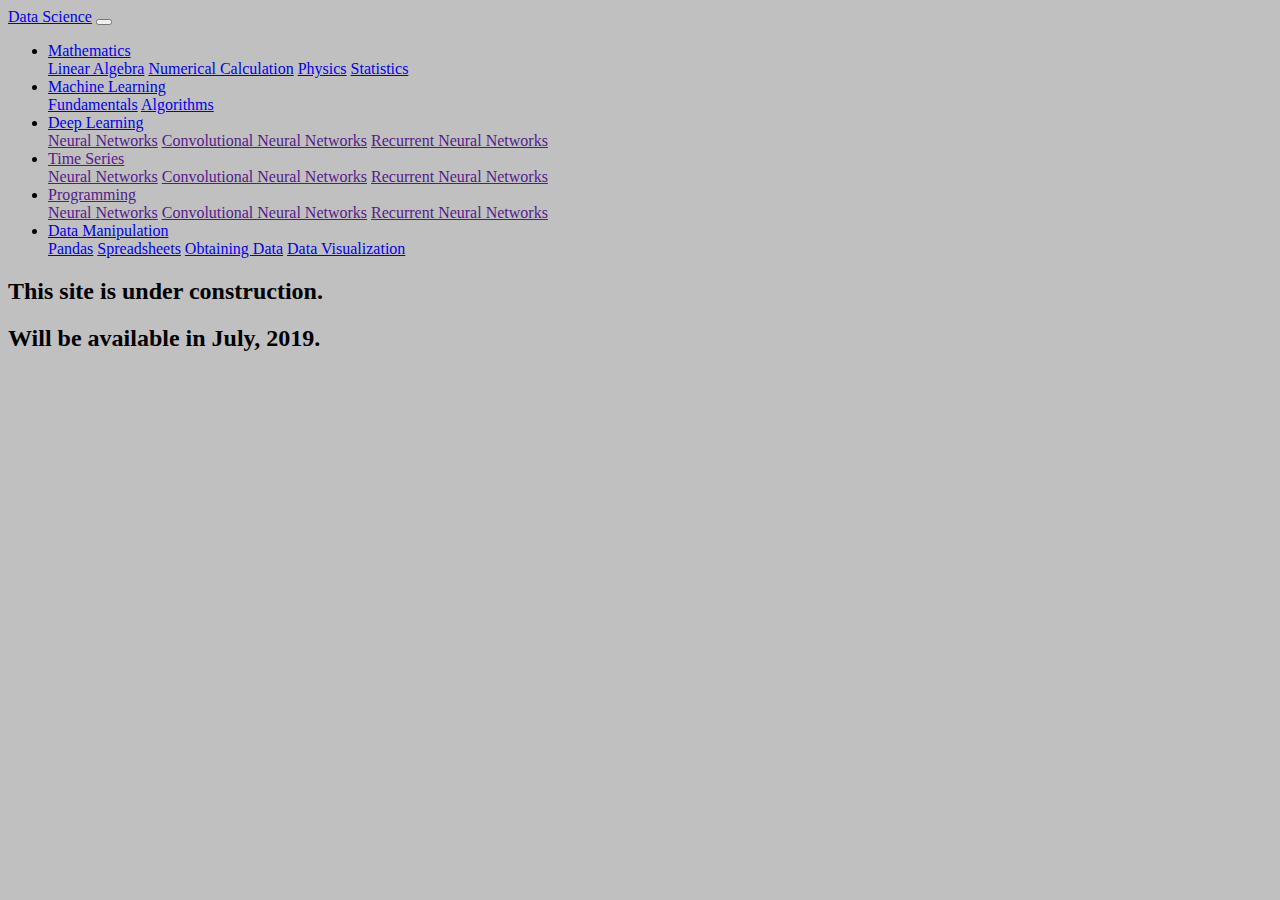
==== index.html @ 9597a159 "update files" ====
<!DOCTYPE html>
<html>
  <head>
    <meta charset="utf-8">

    <title></title>
    
    <!-- Latest compiled and minified CSS -->
    <!-- Bootstrap CSS, JS, and jQuery -->
    <link rel="stylesheet" href="https://stackpath.bootstrapcdn.com/bootstrap/4.1.1/css/bootstrap.min.css" integrity="sha384-WskhaSGFgHYWDcbwN70/dfYBj47jz9qbsMId/iRN3ewGhXQFZCSftd1LZCfmhktB" crossorigin="anonymous">
    <script src="https://code.jquery.com/jquery-3.3.1.min.js" integrity="sha256-FgpCb/KJQlLNfOu91ta32o/NMZxltwRo8QtmkMRdAu8=" crossorigin="anonymous"></script>
    <script src="https://cdnjs.cloudflare.com/ajax/libs/popper.js/1.14.3/umd/popper.min.js" integrity="sha384-ZMP7rVo3mIykV+2+9J3UJ46jBk0WLaUAdn689aCwoqbBJiSnjAK/l8WvCWPIPm49" crossorigin="anonymous"></script>
    <script src="https://stackpath.bootstrapcdn.com/bootstrap/4.1.1/js/bootstrap.min.js" integrity="sha384-smHYKdLADwkXOn1EmN1qk/HfnUcbVRZyYmZ4qpPea6sjB/pTJ0euyQp0Mk8ck+5T" crossorigin="anonymous"></script>
    
    <link rel="stylesheet" href="index_master.css">
    
  </head>

  <body>

        <!-- <nav class="navbar navbar-expand-lg navbar-light bg-light"> -->
        <!-- <nav class="navbar navbar-dark bg-primary"> -->
        <!-- <nav class="navbar navbar-light" style="background-color: #e3f2fd;"> -->
        <nav class="navbar navbar-expand-lg navbar-dark bg-primary"> 
        
 
            <a class="navbar-brand" href="https://github.com/ljyang100/dataScience">Data Science</a>

            <!-- THIS SETS UP THE COLLAPSABLE BUTTON ELEMENT (HAMBURGER) -->
            <!-- Without the following button, there will not be a collapsable button (hamburger) when I reduce size of the browser-->
            <button class="navbar-toggler" type="button" data-toggle="collapse" data-target="#navbarSupportedContent" 
            aria-controls="navbarSupportedContent" aria-expanded="false" aria-label="Toggle navigation">
                <span class="navbar-toggler-icon"></span>   </button>

            <!-- Note if I put the BRAND and hamburger button into the following collapse DIV, then they will be all collapsed-->

            <!-- THEN WE PUT AN UNORDERED LIST INSIDE OF A COLLAPSE DIV -->
            <div class="collapse navbar-collapse" id="navbarSupportedContent">

                  <ul class="navbar-nav mr-auto">

                          <li class="nav-item dropdown">
                            <!-- TOP LEVEL DROPDOWN -->
                            <a class="nav-link dropdown-toggle" href="https://github.com/ljyang100/dataScience/tree/master/mathematics" id="navbarDropdown" role="button" data-toggle="dropdown" aria-haspopup="true" aria-expanded="false">
                              Mathematics
                            </a>

                            <!-- ONE DIVISION IN THE DROPDOWN -->
                            <div class="dropdown-menu" aria-labelledby="navbarDropdown">
                              <a class="dropdown-item" href="https://github.com/ljyang100/dataScience/tree/master/mathematics/linearAlgebra">Linear Algebra</a>
                              <a class="dropdown-item" href="https://github.com/ljyang100/dataScience/tree/master/mathematics/numericalCalculation">Numerical Calculation</a>
                              <a class="dropdown-item" href="https://github.com/ljyang100/dataScience/tree/master/mathematics/physics">Physics</a>
                              <a class="dropdown-item" href="https://github.com/ljyang100/dataScience/tree/master/mathematics/statistics">Statistics</a> 
                            </div>

                          </li>  


                          <li class="nav-item dropdown">
                            <!-- TOP LEVEL DROPDOWN -->
                            <a class="nav-link dropdown-toggle" href="https://github.com/ljyang100/dataScience/tree/master/machineLearning" id="navbarDropdown" role="button" data-toggle="dropdown" aria-haspopup="true" aria-expanded="false">
                              Machine Learning
                            </a>

                            <!-- ONE DIVISION IN THE DROPDOWN -->
                            <div class="dropdown-menu" aria-labelledby="navbarDropdown">
                               <a class="dropdown-item" href="https://github.com/ljyang100/dataScience/tree/master/machineLearning/fundamentals">Fundamentals</a>
                               <a class="dropdown-item" href="https://github.com/ljyang100/dataScience/tree/master/machineLearning/algorithms">Algorithms</a>

                            </div>
                          </li>     


                          <li class="nav-item dropdown">
                            <!-- TOP LEVEL DROPDOWN -->
                            <a class="nav-link dropdown-toggle" href="https://github.com/ljyang100/dataScience/tree/master/deepLearning" id="navbarDropdown" role="button" data-toggle="dropdown" aria-haspopup="true" aria-expanded="false">
                              Deep Learning
                            </a>

                            <!-- ONE DIVISION IN THE DROPDOWN -->
                            <div class="dropdown-menu" aria-labelledby="navbarDropdown">
                               <a class="dropdown-item" href="">Neural Networks</a>
                               <a class="dropdown-item" href="">Convolutional Neural Networks</a>
                               <a class="dropdown-item" href="">Recurrent Neural Networks</a>

                            </div>
                          </li> 


                            <li class="nav-item dropdown">
                            <!-- TOP LEVEL DROPDOWN -->
                            <a class="nav-link dropdown-toggle" href="" id="navbarDropdown" role="button" data-toggle="dropdown" aria-haspopup="true" aria-expanded="false">
                              Time Series
                            </a>

                            <!-- ONE DIVISION IN THE DROPDOWN -->
                            <div class="dropdown-menu" aria-labelledby="navbarDropdown">
                               <a class="dropdown-item" href="">Neural Networks</a>
                               <a class="dropdown-item" href="">Convolutional Neural Networks</a>
                               <a class="dropdown-item" href="">Recurrent Neural Networks</a>

                            </div>
                            </li>


                            <li class="nav-item dropdown">
                            <!-- TOP LEVEL DROPDOWN -->
                            <a class="nav-link dropdown-toggle" href="" id="navbarDropdown" role="button" data-toggle="dropdown" aria-haspopup="true" aria-expanded="false">
                              Programming
                            </a>

                            <!-- ONE DIVISION IN THE DROPDOWN -->
                            <div class="dropdown-menu" aria-labelledby="navbarDropdown">
                               <a class="dropdown-item" href="">Neural Networks</a>
                               <a class="dropdown-item" href="">Convolutional Neural Networks</a>
                               <a class="dropdown-item" href="">Recurrent Neural Networks</a>

                            </div>
                            </li>        


                          <li class="nav-item dropdown">
                            <!-- TOP LEVEL DROPDOWN -->
                            <a class="nav-link dropdown-toggle" href="https://github.com/ljyang100/dataScience/tree/master/dataManipulation" id="navbarDropdown" role="button" data-toggle="dropdown" aria-haspopup="true" aria-expanded="false">
                              Data Manipulation
                            </a>

                            <!-- ONE DIVISION IN THE DROPDOWN -->
                            <div class="dropdown-menu" aria-labelledby="navbarDropdown">
                              <a class="dropdown-item" href="https://github.com/ljyang100/dataScience/tree/master/dataManipulation/pandas">Pandas</a>
                              <a class="dropdown-item" href="https://github.com/ljyang100/dataScience/tree/master/dataManipulation/spreadsheets">Spreadsheets</a>
                              <a class="dropdown-item" href="https://github.com/ljyang100/dataScience/tree/master/dataManipulation/obtaining%20data">Obtaining Data</a>
                              <a class="dropdown-item" href="https://github.com/ljyang100/dataScience/tree/master/dataManipulation/data%20visualization">Data Visualization</a> 
                            </div>

                          </li>

                  </ul>
            </div>
        </nav>

        
        <!-- OTHER STUFF ON THE PAGE. These are not belonging to nav bars and collapsed stuff -->
        <div class="container">
            <div class="jumbotron">
                  <h2>This site is under construction.</h2>
                  <h2>Will be available in July, 2019.</h2>
                  <p> </p>
            </div>

        </div>

  </body>
</html>
---- index_master.css ----
body{
    background: url(background.png);
    background-repeat: repeat;
    background:silver;
}
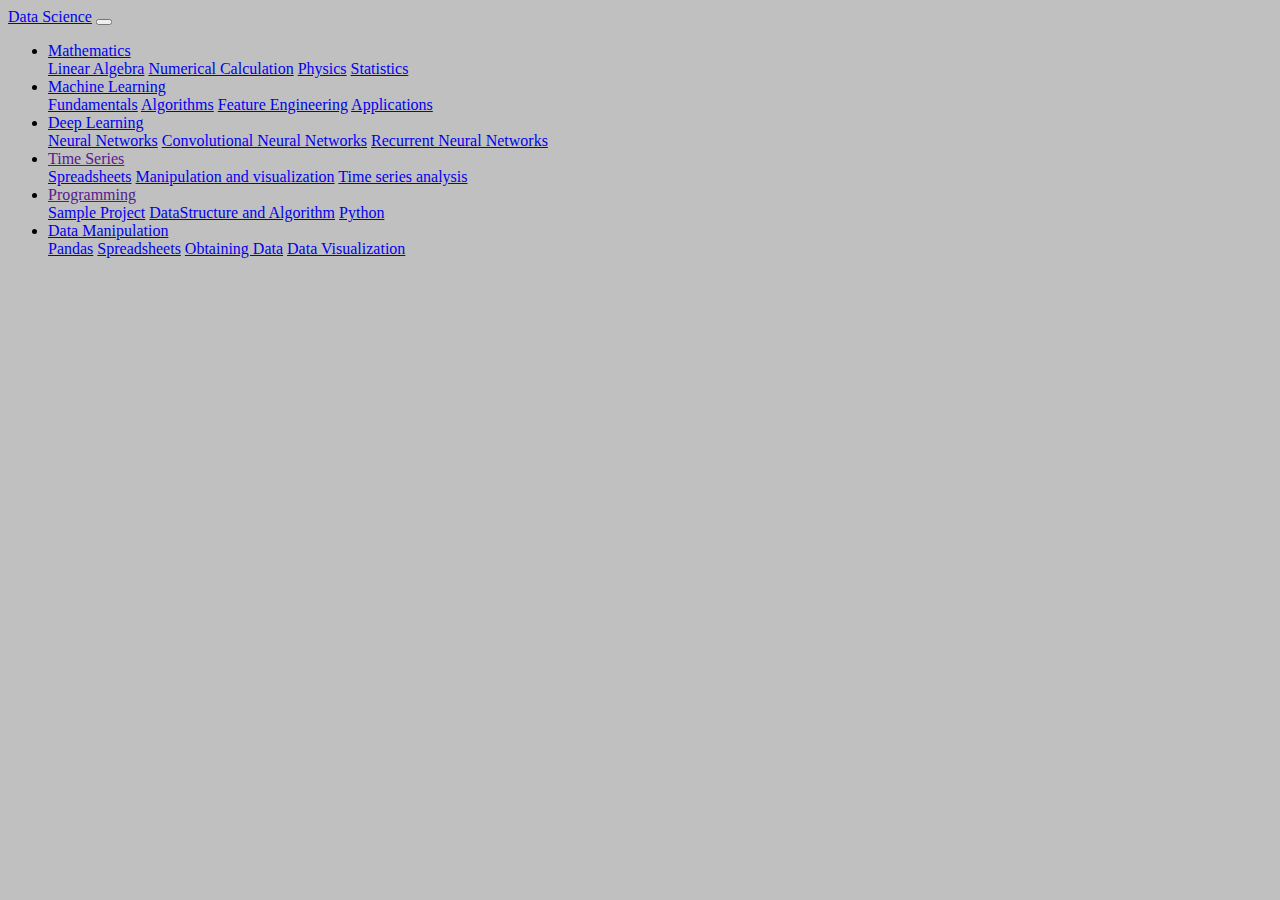
==== commit b480a84d: "Update index.html" ====
--- a/index.html
+++ b/index.html
@@ -26,7 +26,7 @@
  
             <a class="navbar-brand" href="https://github.com/ljyang100/dataScience">Data Science</a>
 
-            <!-- THIS SETS UP THE COLLAPSABLE BUTTON ELEMENT (HAMBURGER) -->
+            <!-- THIS SETS UP THE COLLAPSABLE BUTTON ELEMENT: HAMBURGER-->
             <!-- Without the following button, there will not be a collapsable button (hamburger) when I reduce size of the browser-->
             <button class="navbar-toggler" type="button" data-toggle="collapse" data-target="#navbarSupportedContent" 
             aria-controls="navbarSupportedContent" aria-expanded="false" aria-label="Toggle navigation">
@@ -66,6 +66,8 @@
                             <div class="dropdown-menu" aria-labelledby="navbarDropdown">
                                <a class="dropdown-item" href="https://github.com/ljyang100/dataScience/tree/master/machineLearning/fundamentals">Fundamentals</a>
                                <a class="dropdown-item" href="https://github.com/ljyang100/dataScience/tree/master/machineLearning/algorithms">Algorithms</a>
+                               <a class="dropdown-item" href="https://github.com/ljyang100/dataScience/tree/master/machineLearning/featureEngineering">Feature Engineering</a>
+                               <a class="dropdown-item" href="https://github.com/ljyang100/dataScience/tree/master/machineLearning/applications">Applications</a>
 
                             </div>
                           </li>     
@@ -79,9 +81,9 @@
 
                             <!-- ONE DIVISION IN THE DROPDOWN -->
                             <div class="dropdown-menu" aria-labelledby="navbarDropdown">
-                               <a class="dropdown-item" href="">Neural Networks</a>
-                               <a class="dropdown-item" href="">Convolutional Neural Networks</a>
-                               <a class="dropdown-item" href="">Recurrent Neural Networks</a>
+                               <a class="dropdown-item" href="https://github.com/ljyang100/dataScience/tree/master/deepLearning/Neural%20network">Neural Networks</a>
+                               <a class="dropdown-item" href="https://github.com/ljyang100/dataScience/tree/master/deepLearning/Convolutional%20neural%20network">Convolutional Neural Networks</a>
+                               <a class="dropdown-item" href="https://github.com/ljyang100/dataScience/tree/master/deepLearning/Recurrent%20neural%20network">Recurrent Neural Networks</a>
 
                             </div>
                           </li> 
@@ -95,13 +97,13 @@
 
                             <!-- ONE DIVISION IN THE DROPDOWN -->
                             <div class="dropdown-menu" aria-labelledby="navbarDropdown">
-                               <a class="dropdown-item" href="">Neural Networks</a>
-                               <a class="dropdown-item" href="">Convolutional Neural Networks</a>
-                               <a class="dropdown-item" href="">Recurrent Neural Networks</a>
+
+                               <a class="dropdown-item" href="https://github.com/ljyang100/dataScience/tree/master/timeSeriesFinancialAnalysis/financial%20analytics%20in%20spreadsheets">Spreadsheets</a>
+                               <a class="dropdown-item" href="https://github.com/ljyang100/dataScience/tree/master/timeSeriesFinancialAnalysis/manipulation%20and%20visualization">Manipulation and visualization</a>
+                               <a class="dropdown-item" href="https://github.com/ljyang100/dataScience/tree/master/timeSeriesFinancialAnalysis/time%20series%20analysis">Time series analysis</a>
 
                             </div>
                             </li>
-
 
                             <li class="nav-item dropdown">
                             <!-- TOP LEVEL DROPDOWN -->
@@ -111,9 +113,9 @@
 
                             <!-- ONE DIVISION IN THE DROPDOWN -->
                             <div class="dropdown-menu" aria-labelledby="navbarDropdown">
-                               <a class="dropdown-item" href="">Neural Networks</a>
-                               <a class="dropdown-item" href="">Convolutional Neural Networks</a>
-                               <a class="dropdown-item" href="">Recurrent Neural Networks</a>
+                               <a class="dropdown-item" href="https://github.com/ljyang100/dataScience/tree/master/programming/sampleProject">Sample Project</a>
+                               <a class="dropdown-item" href="https://github.com/ljyang100/dataScience/tree/master/programming/dataStructure_Algorithm">DataStructure and Algorithm</a>
+                               <a class="dropdown-item" href="https://github.com/ljyang100/dataScience/tree/master/programming/python">Python</a>
 
                             </div>
                             </li>        
@@ -141,14 +143,15 @@
 
         
         <!-- OTHER STUFF ON THE PAGE. These are not belonging to nav bars and collapsed stuff -->
-        <div class="container">
-            <div class="jumbotron">
-                  <h2>This site is under construction.</h2>
-                  <h2>Will be available in July, 2019.</h2>
-                  <p> </p>
-            </div>
+        <!-- <div class="container"> -->
+           <!--  <div class="jumbotron"> -->
+                 <!--  <h2>This site is under construction.</h2> -->
+                  <!-- <h2>Will be available in July, 2019.</h2> -->
+                  <!-- <p> </p> -->
+           <!--  </div> -->
 
-        </div>
+       <!--  </div> -->
 
   </body>
-</html>+</html>    
+    --- a/index_master.css
+++ b/index_master.css
@@ -1,5 +1,4 @@
 body{
-    background: url(background.png);
-    background-repeat: repeat;
     background:silver;
+   
 }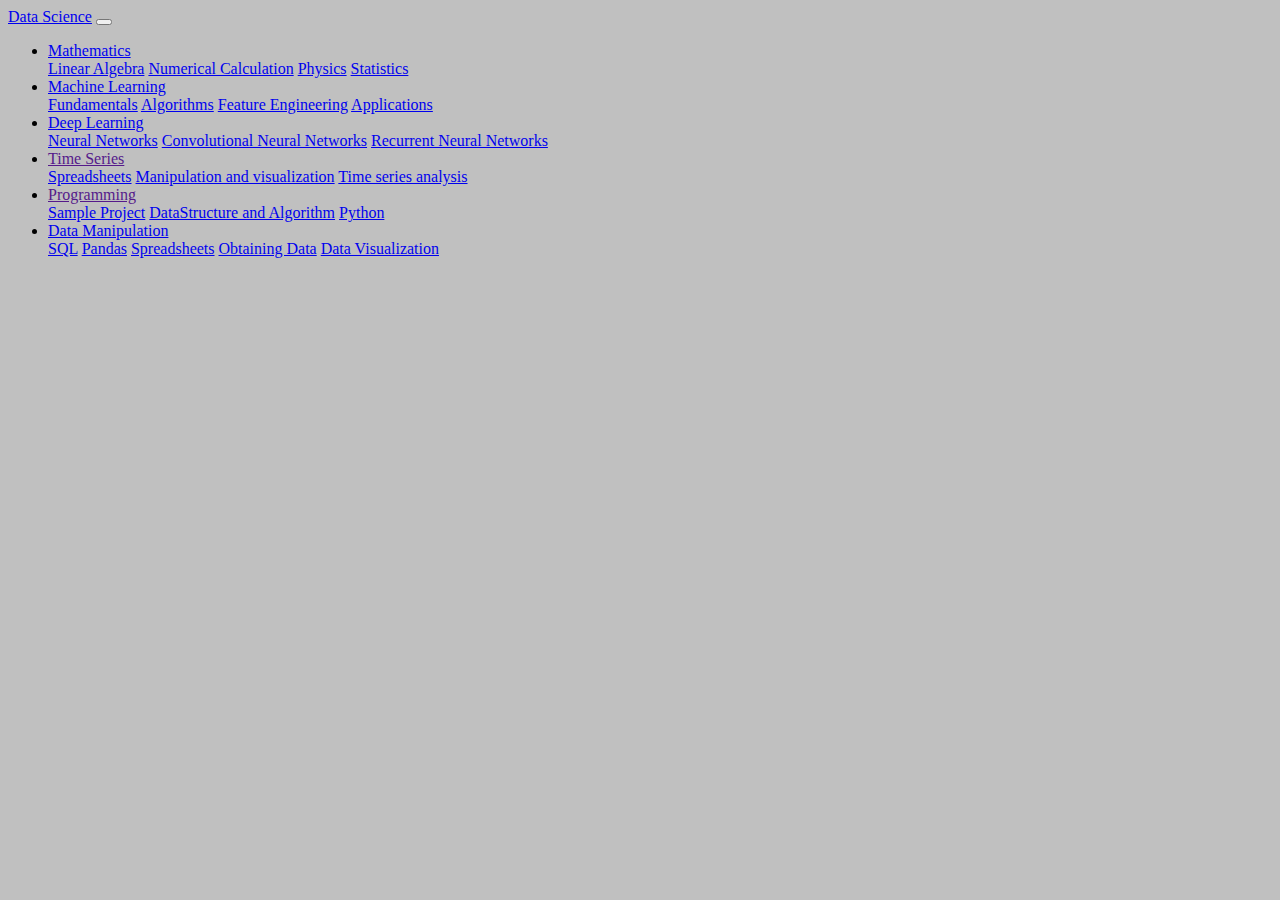
==== commit af480874: "Update index.html" ====
--- a/index.html
+++ b/index.html
@@ -129,6 +129,7 @@
 
                             <!-- ONE DIVISION IN THE DROPDOWN -->
                             <div class="dropdown-menu" aria-labelledby="navbarDropdown">
+                              <a class="dropdown-item" href="https://github.com/ljyang100/dataScience/tree/master/dataManipulation/SQL">SQL</a>                            
                               <a class="dropdown-item" href="https://github.com/ljyang100/dataScience/tree/master/dataManipulation/pandas">Pandas</a>
                               <a class="dropdown-item" href="https://github.com/ljyang100/dataScience/tree/master/dataManipulation/spreadsheets">Spreadsheets</a>
                               <a class="dropdown-item" href="https://github.com/ljyang100/dataScience/tree/master/dataManipulation/obtaining%20data">Obtaining Data</a>
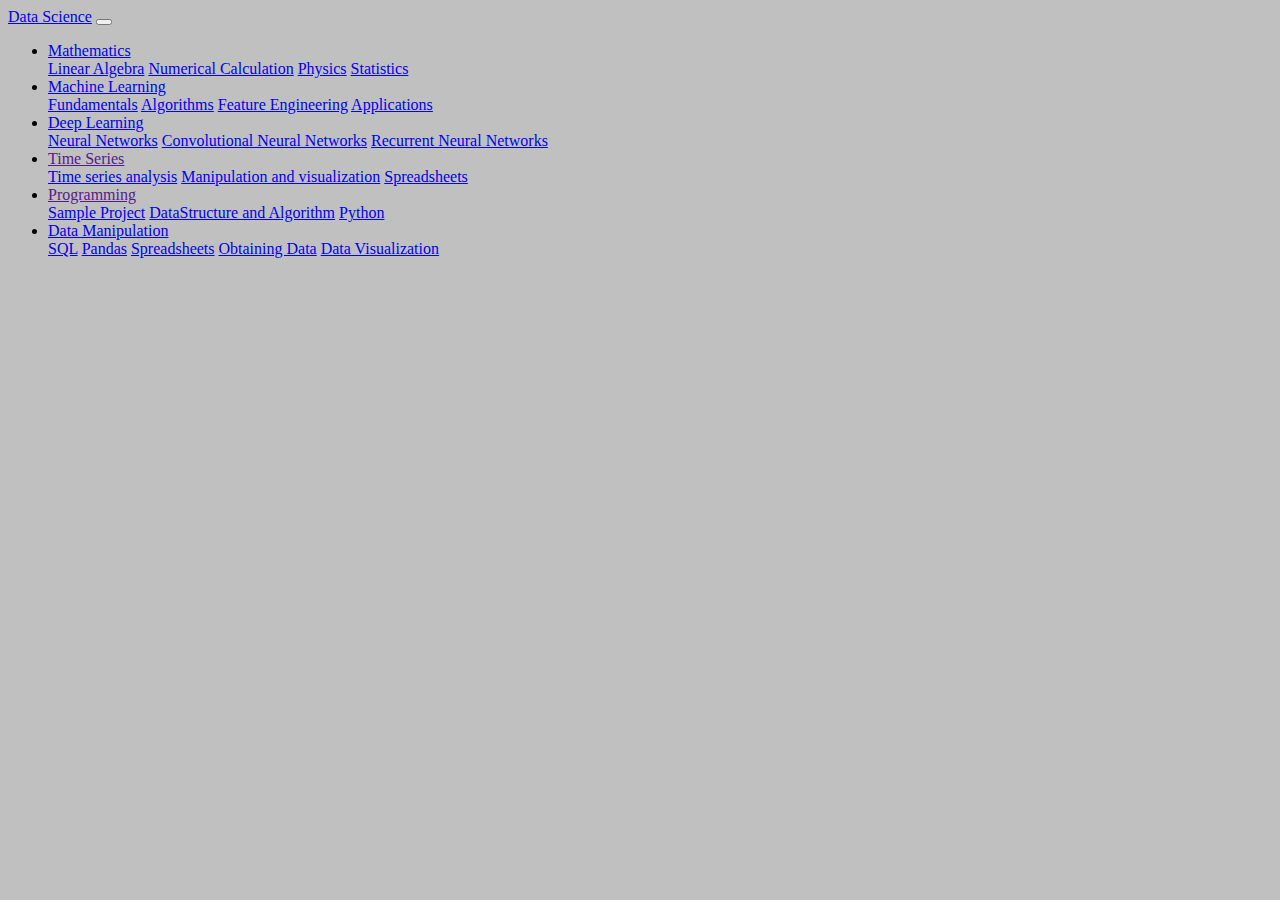
==== commit ea730067: "Update index.html" ====
--- a/index.html
+++ b/index.html
@@ -98,10 +98,9 @@
                             <!-- ONE DIVISION IN THE DROPDOWN -->
                             <div class="dropdown-menu" aria-labelledby="navbarDropdown">
 
+                               <a class="dropdown-item" href="https://github.com/ljyang100/dataScience/tree/master/timeSeriesFinancialAnalysis/time%20series%20analysis">Time series analysis</a>
+                               <a class="dropdown-item" href="https://github.com/ljyang100/dataScience/tree/master/timeSeriesFinancialAnalysis/manipulation%20and%20visualization">Manipulation and visualization</a>
                                <a class="dropdown-item" href="https://github.com/ljyang100/dataScience/tree/master/timeSeriesFinancialAnalysis/financial%20analytics%20in%20spreadsheets">Spreadsheets</a>
-                               <a class="dropdown-item" href="https://github.com/ljyang100/dataScience/tree/master/timeSeriesFinancialAnalysis/manipulation%20and%20visualization">Manipulation and visualization</a>
-                               <a class="dropdown-item" href="https://github.com/ljyang100/dataScience/tree/master/timeSeriesFinancialAnalysis/time%20series%20analysis">Time series analysis</a>
-
                             </div>
                             </li>
 
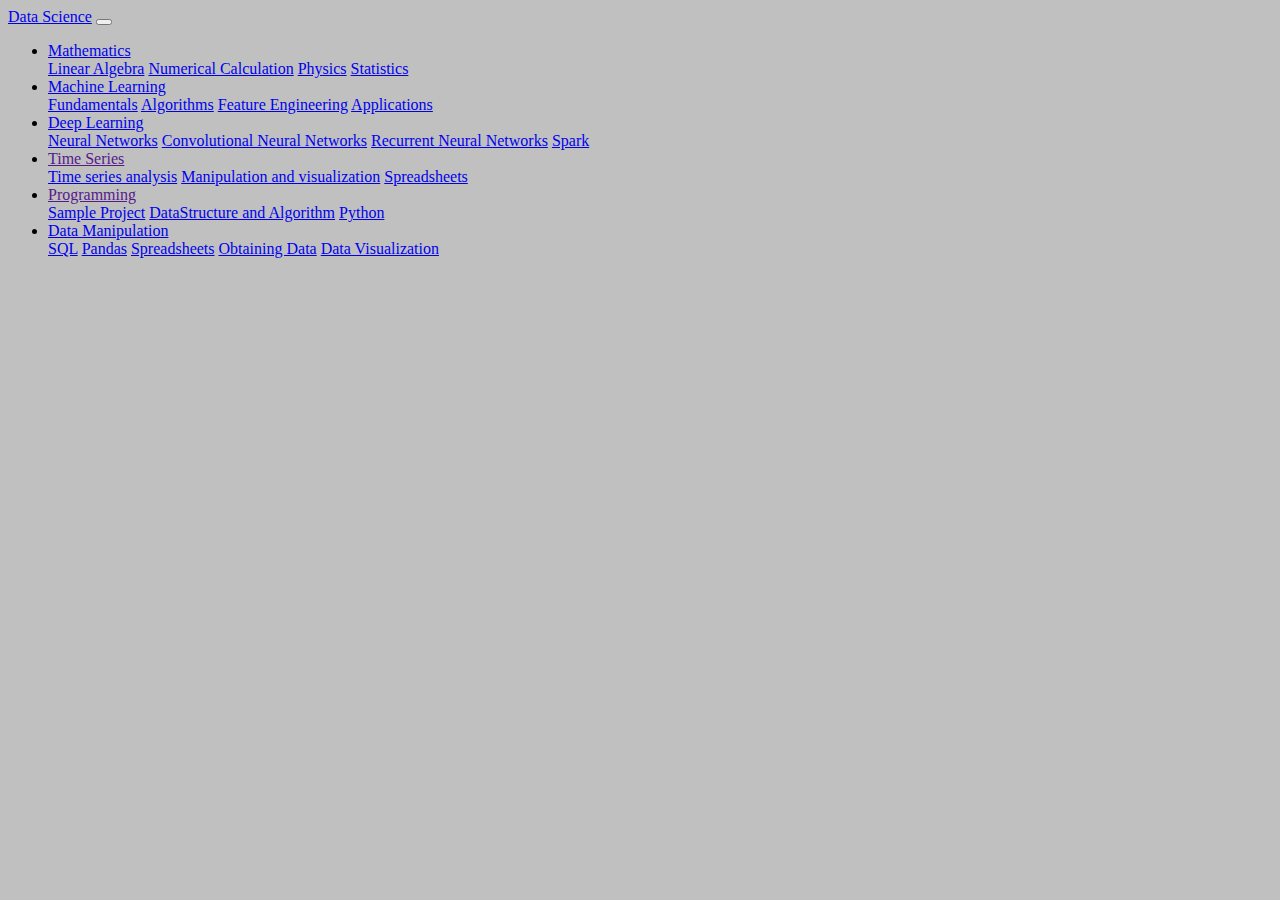
==== commit b505ab36: "Update index.html" ====
--- a/index.html
+++ b/index.html
@@ -84,10 +84,10 @@
                                <a class="dropdown-item" href="https://github.com/ljyang100/dataScience/tree/master/deepLearning/Neural%20network">Neural Networks</a>
                                <a class="dropdown-item" href="https://github.com/ljyang100/dataScience/tree/master/deepLearning/Convolutional%20neural%20network">Convolutional Neural Networks</a>
                                <a class="dropdown-item" href="https://github.com/ljyang100/dataScience/tree/master/deepLearning/Recurrent%20neural%20network">Recurrent Neural Networks</a>
+                               <a class="dropdown-item" href="https://github.com/ljyang100/dataScience/tree/master/deepLearning/Spark">Spark</a>                                
 
                             </div>
                           </li> 
-
 
                             <li class="nav-item dropdown">
                             <!-- TOP LEVEL DROPDOWN -->
